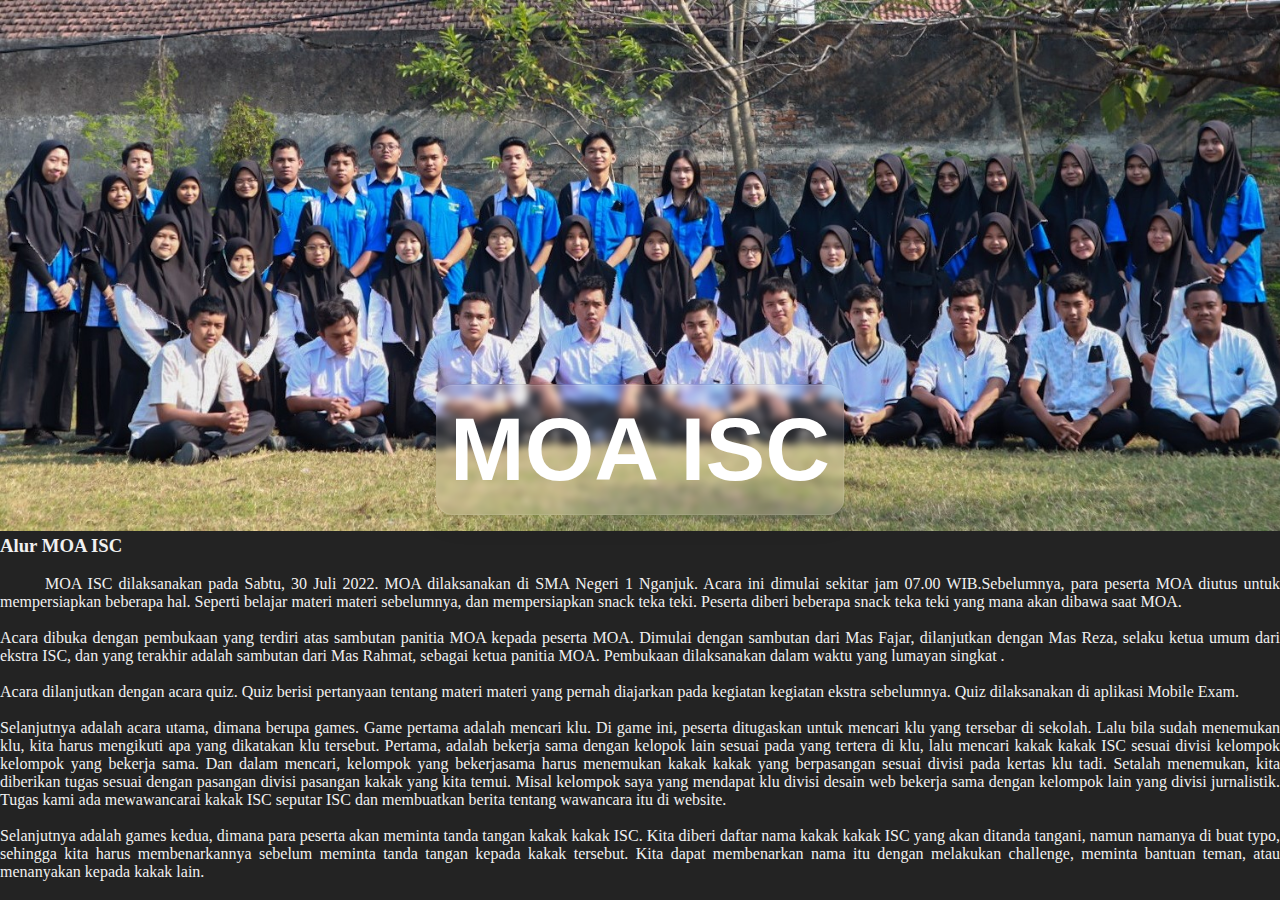
==== index.html @ c6a60599 "Add files via upload" ====
<!DOCTYPE html>
<html lang="en">
<head>
    <meta charset="UTF-8">
    <meta http-equiv="X-UA-Compatible" content="IE=edge">
    <meta name="viewport" content="width=device-width, initial-scale=1.0">
    <title>Hampir ke ban</title>
    <link rel="stylesheet" href="style.css">
</head>
<body>

<!--atas-->
    <div class="header">
        <img src="/11 & 12.jpg" class="atas" style="width: 100%">
        <p class="judul">MOA ISC</p>
        <img src="/11 & 12.jpg" class="bawah" style="width: 100%">
    </div>
<!--bawah-->
    <div class="isi">
        <blockquote>
            <h3><font face="verdana">Alur MOA ISC</font></h3>
                 <br>
                     <blockquote>
           <p style="text-indent: 45px;" align="justify"><font face="dubai">MOA ISC dilaksanakan pada Sabtu, 30 Juli 2022. MOA dilaksanakan di SMA Negeri 1 Nganjuk. Acara ini dimulai sekitar jam 07.00 WIB.Sebelumnya, para peserta MOA diutus untuk mempersiapkan beberapa hal. Seperti belajar materi materi sebelumnya, dan mempersiapkan snack teka teki. Peserta diberi beberapa snack teka teki yang mana akan dibawa saat MOA.<br><br>
          
          Acara dibuka dengan pembukaan yang terdiri atas sambutan panitia MOA kepada peserta MOA. Dimulai dengan sambutan dari Mas Fajar, dilanjutkan dengan Mas Reza, selaku ketua umum dari ekstra ISC, dan yang terakhir adalah sambutan dari Mas Rahmat, sebagai ketua panitia MOA. Pembukaan dilaksanakan dalam waktu yang lumayan singkat
          .<br><br>
          
          Acara dilanjutkan dengan acara quiz. Quiz berisi pertanyaan tentang materi materi yang pernah diajarkan pada kegiatan kegiatan ekstra sebelumnya. Quiz dilaksanakan di aplikasi Mobile Exam.<br><br>
          
          Selanjutnya adalah acara utama, dimana berupa games. Game pertama adalah mencari klu. Di game ini, peserta ditugaskan untuk mencari klu yang tersebar di sekolah. Lalu bila sudah menemukan klu, kita harus mengikuti apa yang dikatakan klu tersebut. Pertama, adalah bekerja sama dengan kelopok lain sesuai pada yang tertera di klu, lalu mencari kakak kakak ISC sesuai divisi kelompok kelompok yang bekerja sama. Dan dalam mencari, kelompok yang bekerjasama harus menemukan kakak kakak yang berpasangan sesuai divisi pada kertas klu tadi. Setalah menemukan, kita diberikan tugas sesuai dengan pasangan divisi pasangan kakak yang kita temui. Misal kelompok saya yang mendapat klu divisi desain web bekerja sama dengan kelompok lain yang divisi jurnalistik. Tugas kami ada mewawancarai kakak ISC seputar ISC dan membuatkan berita tentang wawancara itu di website.<br><br>
          
          Selanjutnya adalah games kedua, dimana para peserta akan meminta tanda tangan kakak kakak ISC. Kita diberi daftar nama kakak kakak ISC yang akan ditanda tangani, namun namanya di buat typo, sehingga kita harus membenarkannya sebelum meminta tanda tangan kepada kakak tersebut. Kita dapat membenarkan nama itu dengan melakukan challenge, meminta bantuan teman, atau menanyakan kepada kakak lain. 
                </font></p>
            </blockquote>
          </blockquote>
    </div>

</body>
</html>
---- style.css ----
*{
margin: 0;

padding: 0;
background-color: #232323;

}

.header{

position: relative;

}

.atas{

position: absolute;

}

.judul{
    position: absolute;

left: 50%;

top: 95%;

transform: translate(-50%,-95%); color: #FFFFFF; font-family: -apple-system, BlinkMacSystemFont, 'Segoe UI', Roboto, Oxygen, Ubuntu, Cantarell, 'Open Sans', 'Helvetica Neue', sans-serif; text-align: center;

font-weight: bold;

font-size: 7vw;

padding: 1vw;
background: rgba(255, 255, 255, 0.13);
border-radius: 16px;
box-shadow: 0 4px 30px rgba(0, 0, 0, 0.1);
backdrop-filter: blur(3.6px);
-webkit-backdrop-filter: blur(3.6px);
border: 1px solid rgba(255, 255, 255, 0.1);

}

.isi{
    color: #F1F1F1;
}
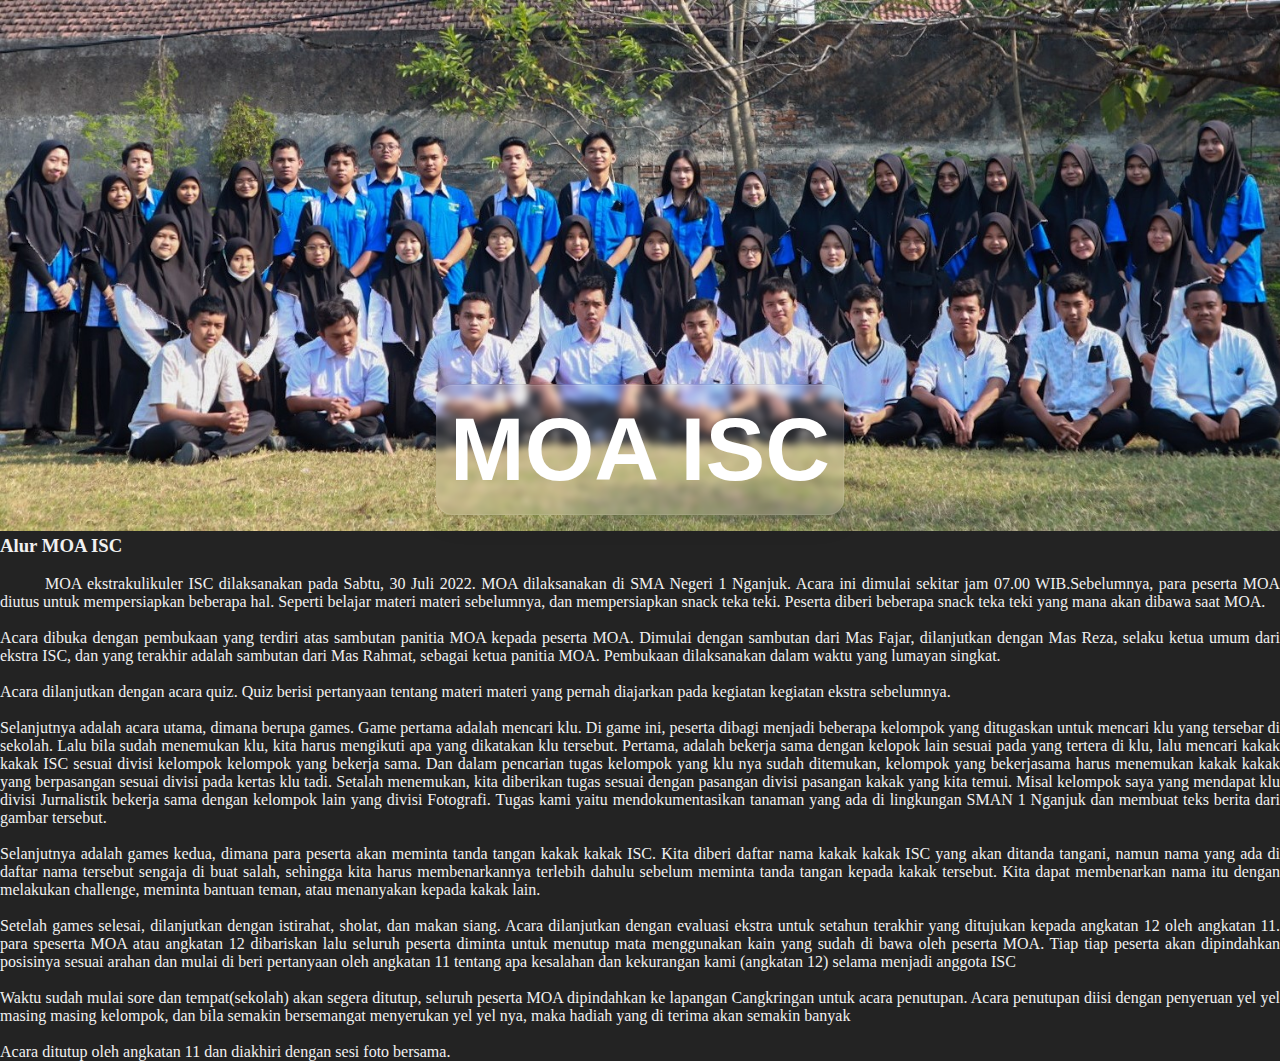
==== commit f8c9944a: "Add files via upload" ====
--- a/index.html
+++ b/index.html
@@ -15,26 +15,25 @@
         <p class="judul">MOA ISC</p>
         <img src="/11 & 12.jpg" class="bawah" style="width: 100%">
     </div>
-<!--bawah-->
+<!--tengah-->
     <div class="isi">
         <blockquote>
-            <h3><font face="verdana">Alur MOA ISC</font></h3>
-                 <br>
-                     <blockquote>
-           <p style="text-indent: 45px;" align="justify"><font face="dubai">MOA ISC dilaksanakan pada Sabtu, 30 Juli 2022. MOA dilaksanakan di SMA Negeri 1 Nganjuk. Acara ini dimulai sekitar jam 07.00 WIB.Sebelumnya, para peserta MOA diutus untuk mempersiapkan beberapa hal. Seperti belajar materi materi sebelumnya, dan mempersiapkan snack teka teki. Peserta diberi beberapa snack teka teki yang mana akan dibawa saat MOA.<br><br>
-          
-          Acara dibuka dengan pembukaan yang terdiri atas sambutan panitia MOA kepada peserta MOA. Dimulai dengan sambutan dari Mas Fajar, dilanjutkan dengan Mas Reza, selaku ketua umum dari ekstra ISC, dan yang terakhir adalah sambutan dari Mas Rahmat, sebagai ketua panitia MOA. Pembukaan dilaksanakan dalam waktu yang lumayan singkat
-          .<br><br>
-          
-          Acara dilanjutkan dengan acara quiz. Quiz berisi pertanyaan tentang materi materi yang pernah diajarkan pada kegiatan kegiatan ekstra sebelumnya. Quiz dilaksanakan di aplikasi Mobile Exam.<br><br>
-          
-          Selanjutnya adalah acara utama, dimana berupa games. Game pertama adalah mencari klu. Di game ini, peserta ditugaskan untuk mencari klu yang tersebar di sekolah. Lalu bila sudah menemukan klu, kita harus mengikuti apa yang dikatakan klu tersebut. Pertama, adalah bekerja sama dengan kelopok lain sesuai pada yang tertera di klu, lalu mencari kakak kakak ISC sesuai divisi kelompok kelompok yang bekerja sama. Dan dalam mencari, kelompok yang bekerjasama harus menemukan kakak kakak yang berpasangan sesuai divisi pada kertas klu tadi. Setalah menemukan, kita diberikan tugas sesuai dengan pasangan divisi pasangan kakak yang kita temui. Misal kelompok saya yang mendapat klu divisi desain web bekerja sama dengan kelompok lain yang divisi jurnalistik. Tugas kami ada mewawancarai kakak ISC seputar ISC dan membuatkan berita tentang wawancara itu di website.<br><br>
-          
-          Selanjutnya adalah games kedua, dimana para peserta akan meminta tanda tangan kakak kakak ISC. Kita diberi daftar nama kakak kakak ISC yang akan ditanda tangani, namun namanya di buat typo, sehingga kita harus membenarkannya sebelum meminta tanda tangan kepada kakak tersebut. Kita dapat membenarkan nama itu dengan melakukan challenge, meminta bantuan teman, atau menanyakan kepada kakak lain. 
-                </font></p>
-            </blockquote>
+            <h3>Alur MOA ISC</h3><br>
+             <blockquote>
+                <p style="text-indent: 45px;" align="justify">MOA ekstrakulikuler ISC dilaksanakan pada Sabtu, 30 Juli 2022. MOA dilaksanakan di SMA Negeri 1 Nganjuk. Acara ini dimulai sekitar jam 07.00 WIB.Sebelumnya, para peserta MOA diutus untuk mempersiapkan beberapa hal. Seperti belajar materi materi sebelumnya, dan mempersiapkan snack teka teki. Peserta diberi beberapa snack teka teki yang mana akan dibawa saat MOA.<br><br>
+          Acara dibuka dengan pembukaan yang terdiri atas sambutan panitia MOA kepada peserta MOA. Dimulai dengan sambutan dari Mas Fajar, dilanjutkan dengan Mas Reza, selaku ketua umum dari ekstra ISC, dan yang terakhir adalah sambutan dari Mas Rahmat, sebagai ketua panitia MOA. Pembukaan dilaksanakan dalam waktu yang lumayan singkat.
+          <br><br>
+          Acara dilanjutkan dengan acara quiz. Quiz berisi pertanyaan tentang materi materi yang pernah diajarkan pada kegiatan kegiatan ekstra sebelumnya.<br><br>
+          Selanjutnya adalah acara utama, dimana berupa games. Game pertama adalah mencari klu. Di game ini, peserta dibagi menjadi beberapa kelompok yang ditugaskan untuk mencari klu yang tersebar di sekolah. Lalu bila sudah menemukan klu, kita harus mengikuti apa yang dikatakan klu tersebut. Pertama, adalah bekerja sama dengan kelopok lain sesuai pada yang tertera di klu, lalu mencari kakak kakak ISC sesuai divisi kelompok kelompok yang bekerja sama. Dan dalam pencarian tugas kelompok yang klu nya sudah ditemukan, kelompok yang bekerjasama harus menemukan kakak kakak yang berpasangan sesuai divisi pada kertas klu tadi. Setalah menemukan, kita diberikan tugas sesuai dengan pasangan divisi pasangan kakak yang kita temui. Misal kelompok saya yang mendapat klu divisi Jurnalistik bekerja sama dengan kelompok lain yang divisi Fotografi. Tugas kami yaitu mendokumentasikan tanaman yang ada di lingkungan SMAN 1 Nganjuk dan membuat teks berita dari gambar tersebut.<br><br>
+          Selanjutnya adalah games kedua, dimana para peserta akan meminta tanda tangan kakak kakak ISC. Kita diberi daftar nama kakak kakak ISC yang akan ditanda tangani, namun nama yang ada di daftar nama tersebut sengaja di buat salah, sehingga kita harus membenarkannya terlebih dahulu sebelum meminta tanda tangan kepada kakak tersebut. Kita dapat membenarkan nama itu dengan melakukan challenge, meminta bantuan teman, atau menanyakan kepada kakak lain.<br><br>
+          Setelah games selesai, dilanjutkan dengan istirahat, sholat, dan makan siang. Acara dilanjutkan dengan evaluasi ekstra untuk setahun terakhir yang ditujukan kepada angkatan 12 oleh angkatan 11. para speserta MOA atau angkatan 12 dibariskan lalu seluruh peserta diminta untuk menutup mata menggunakan kain yang sudah di bawa oleh peserta MOA. Tiap tiap peserta akan dipindahkan posisinya sesuai arahan dan mulai di beri pertanyaan oleh angkatan 11 tentang apa kesalahan dan kekurangan kami (angkatan 12) selama menjadi anggota ISC<br><br>
+          Waktu sudah mulai sore dan tempat(sekolah) akan segera ditutup, seluruh peserta MOA dipindahkan ke lapangan Cangkringan untuk acara penutupan. Acara penutupan diisi dengan penyeruan yel yel masing masing kelompok, dan bila semakin bersemangat menyerukan yel yel nya, maka hadiah yang di terima akan semakin banyak<br><br>
+          Acara ditutup oleh angkatan 11 dan diakhiri dengan sesi foto bersama.
+                </p>
+             </blockquote>
           </blockquote>
     </div>
 
+<!--bawah-->
 </body>
 </html>